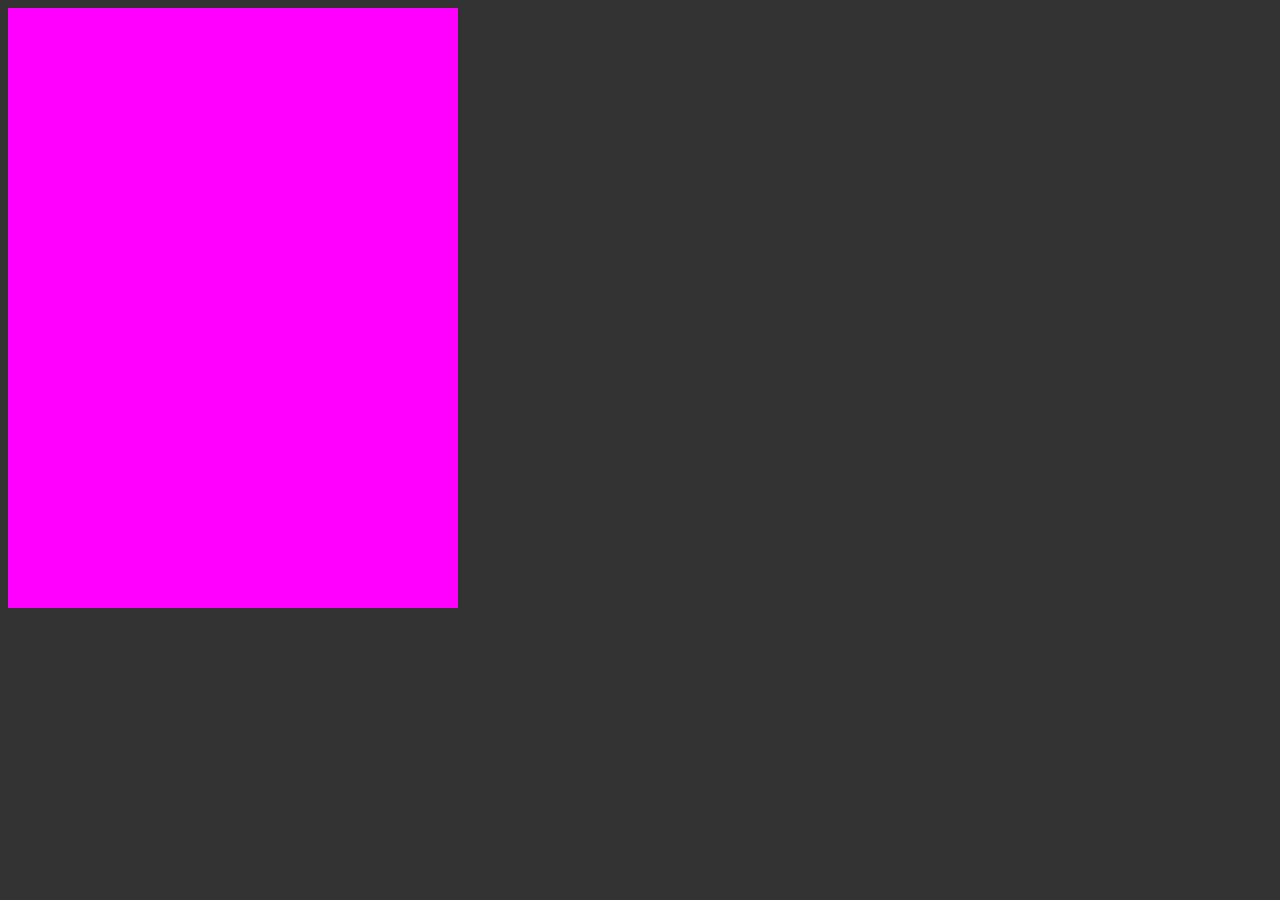
==== index.html @ df68eae0 "Added My" ====
<!DOCTYPE html>
<html>

<head>
	<link rel="stylesheet" type="text/css" href="style.css">
</head>

<body>
	
<ul id="faces">
	<li class="amy"></li>
	<li class="andrew"></li>
	<li></li>
	<li class="bianca"></li>
	<li></li>
	<li></li>
	<li class="gabe"></li>
	<li></li>
	<li></li>
	<li></li>
	<li></li>
	<li class="my"></li>
</ul>

</body>
</html>
---- style.css ----
/* stylesheet */

html, body {
	background:#333;
	color:#fff;
	font-family:sans-serif;
}

#faces {
	background:#f00;
	list-style-type:none;
	margin:0;
	padding:0;
	width:450px;
}
#faces li {
	float:left;
	width: 150px;
	height: 150px;
	background:#333;
	background:#f0f;
}

#faces .amy {
	background-image: url("images/amy.jpg");
	background-repeat: no-repeat;
	background-attachment: fixed;
}

#faces .andrew {
	background-image: url("images/andrew.jpg");
	background-repeat: no-repeat;
	background-attachment: fixed;
	background-position: 300 0;
}

#faces .bianca {
	background-image: url("images/bianca.jpg");
	background-repeat: no-repeat;
	background-attachment: fixed;
	background-position: 0 150;
}

#faces .gabe {
	background-image: url("images/gabe.jpg");
	background-repeat: no-repeat;
	background-attachment: fixed;
	background-position: 0 300;
}

#faces .my {
    background-image: url("images/myphan.jpg");
    background-repeat: no-repeat;
    background-attachment: fixed;
    background-position:0 300;
}
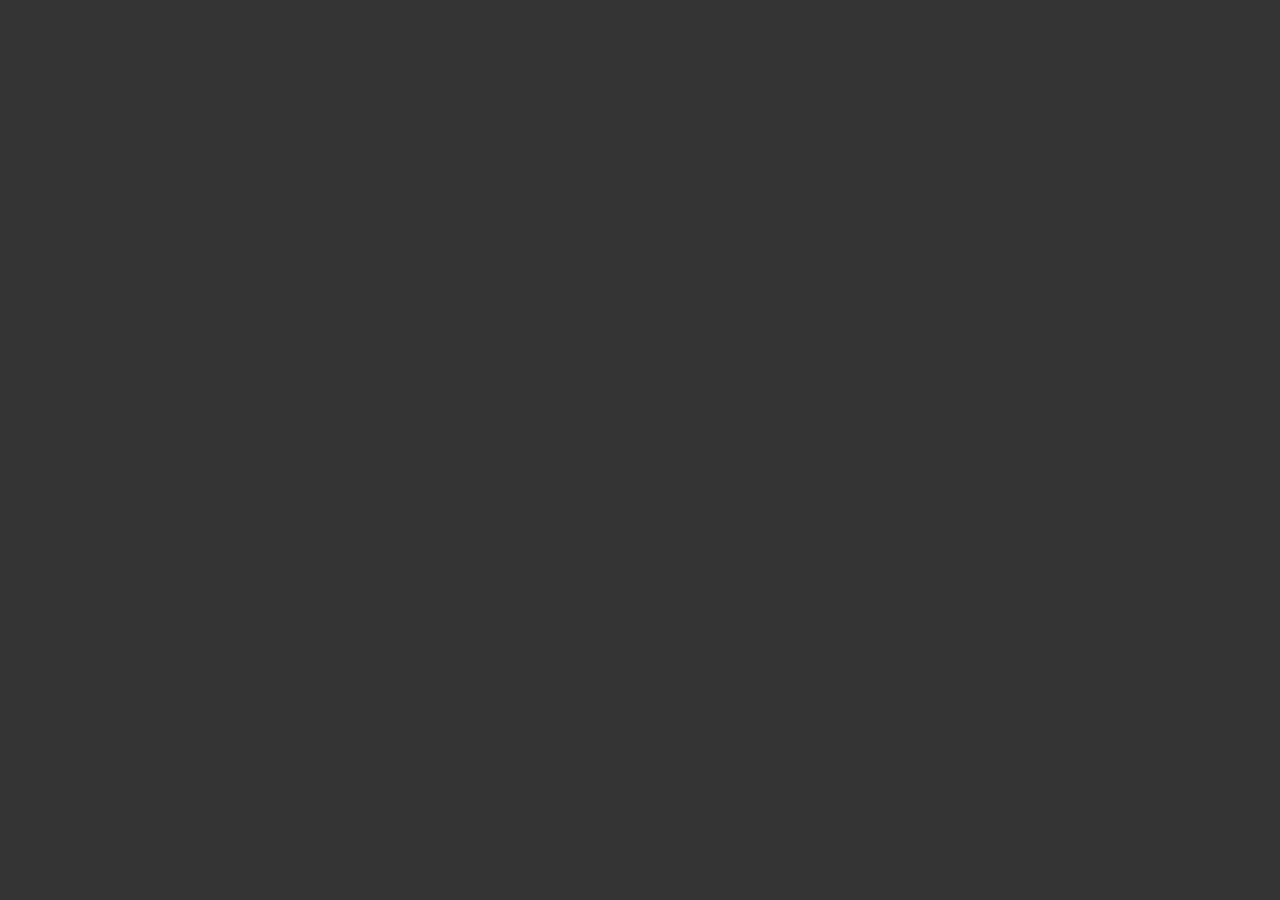
==== commit 2c4fc923: "added some fancy js" ====
--- a/index.html
+++ b/index.html
@@ -10,17 +10,67 @@
 <ul id="faces">
 	<li class="amy"></li>
 	<li class="andrew"></li>
-	<li></li>
+	<li class="angelisa"></li>
 	<li class="bianca"></li>
-	<li></li>
-	<li></li>
-	<li class="gabe"></li>
-	<li></li>
-	<li></li>
-	<li></li>
-	<li></li>
+	<li class="bradley"></li>
+	<li class="dwana"></li>
+	<li class="gabe"><a href="profiles/gabe/"></a></li>
+	<li class="jon"></li>
+	<li class="karina"></li>
+	<li class="kevin"></li>
+	<li class="koby"></li>
 	<li class="my"></li>
 </ul>
 
+<div id="p_amy" >
+
+</div>
+
+<div id="p_andrew" >
+
+</div>
+
+<div id="p_angelisa" >
+
+</div>
+
+<div id="p_bianca" >
+
+</div>
+
+<div id="p_bradley" >
+
+</div>
+
+<div id="p_dwana" >
+
+</div>
+
+<div id="p_gabe" >
+
+</div>
+
+<div id="p_jon" >
+
+</div>
+
+<div id="p_karina" >
+
+</div>
+
+<div id="p_kevin" >
+
+</div>
+
+<div id="p_koby" >
+
+</div>
+
+<div id="p_my" >
+
+</div>
+
+
+
 </body>
 </html>--- a/style.css
+++ b/style.css
@@ -7,7 +7,6 @@
 }
 
 #faces {
-	background:#f00;
 	list-style-type:none;
 	margin:0;
 	padding:0;
@@ -17,8 +16,13 @@
 	float:left;
 	width: 150px;
 	height: 150px;
-	background:#333;
-	background:#f0f;
+}
+#faces li a {
+	display:block;
+	width:80%;
+/* 	background:rgba(255,255,255,0.5); */
+	height:80%;
+	margin:10%;
 }
 
 #faces .amy {
@@ -34,6 +38,13 @@
 	background-position: 300 0;
 }
 
+#faces .angelisa {
+	background-image: url("images/angelisa.jpg");
+	background-repeat: no-repeat;
+	background-attachment: fixed;
+	background-position: 0 300;
+}
+
 #faces .bianca {
 	background-image: url("images/bianca.jpg");
 	background-repeat: no-repeat;
@@ -41,16 +52,59 @@
 	background-position: 0 150;
 }
 
+#faces .bradley {
+	background-image: url("images/bradley.jpg");
+	background-repeat: no-repeat;
+	background-attachment: fixed;
+	background-position: 0 300;
+}
+
+#faces .dwana {
+	background-image: url("images/dwana.jpg");
+	background-repeat: no-repeat;
+	background-attachment: fixed;
+	background-position: 0 300;
+}
+
 #faces .gabe {
 	background-image: url("images/gabe.jpg");
+	background-repeat: no-repeat;
+	background-attachment: fixed;
+	background-position: 0 300;	
+}
+
+#faces .jon {
+	background-image: url("images/jon.jpg");
+	background-repeat: no-repeat;
+	background-attachment: fixed;
+	background-position: 0 300;	
+}
+
+#faces .karina {
+	background-image: url("images/karina.jpg");
+	background-repeat: no-repeat;
+	background-attachment: fixed;
+	background-position: 0 300;
+}
+
+#faces .kevin {
+	background-image: url("images/kevin.jpg");
+	background-repeat: no-repeat;
+	background-attachment: fixed;
+	background-position: 0 300;
+}
+
+#faces .koby {
+	background-image: url("images/koby.jpg");
 	background-repeat: no-repeat;
 	background-attachment: fixed;
 	background-position: 0 300;
 }
 
 #faces .my {
-    background-image: url("images/myphan.jpg");
+    background-image: url("images/my.jpg");
     background-repeat: no-repeat;
     background-attachment: fixed;
     background-position:0 300;
 }
+
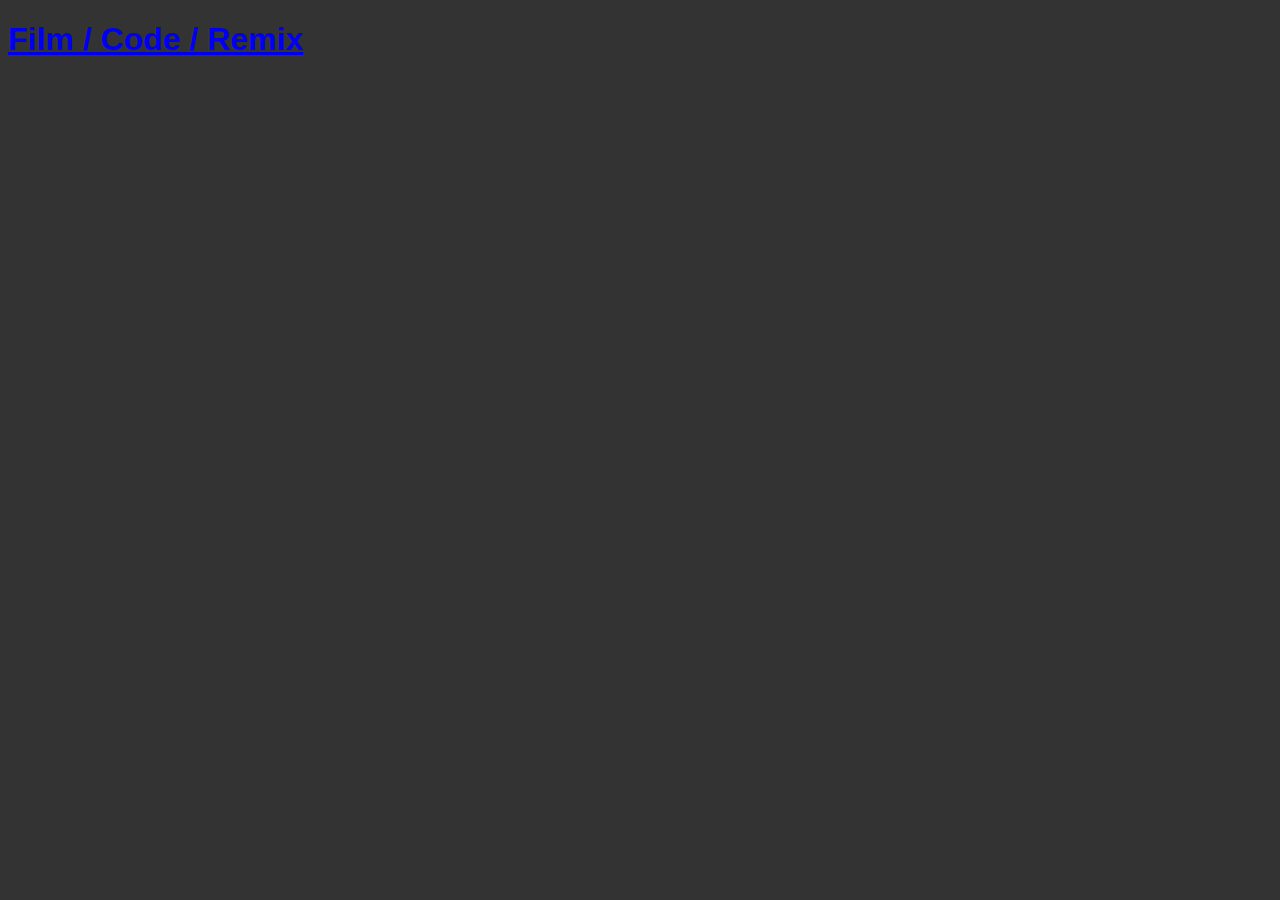
==== commit 4642022a: "Trivial" ====
--- a/index.html
+++ b/index.html
@@ -3,74 +3,19 @@
 
 <head>
 	<link rel="stylesheet" type="text/css" href="style.css">
+	<script src="js/jquery-1.9.1.min.js"></script>
+	<script src="js/script.js"></script>
 </head>
 
 <body>
-	
-<ul id="faces">
-	<li class="amy"></li>
-	<li class="andrew"></li>
-	<li class="angelisa"></li>
-	<li class="bianca"></li>
-	<li class="bradley"></li>
-	<li class="dwana"></li>
-	<li class="gabe"><a href="profiles/gabe/"></a></li>
-	<li class="jon"></li>
-	<li class="karina"></li>
-	<li class="kevin"></li>
-	<li class="koby"></li>
-	<li class="my"></li>
-</ul>
 
-<div id="p_amy" >
+<ul id="faces"></ul>
 
+<div id="content">
+	<h1 id="heading"><a href="#">Film / Code / Remix</a></h1>
+	<ul class="memberlist"></ul>
+	<div id="profile"></div>
 </div>
-
-<div id="p_andrew" >
-
-</div>
-
-<div id="p_angelisa" >
-
-</div>
-
-<div id="p_bianca" >
-
-</div>
-
-<div id="p_bradley" >
-
-</div>
-
-<div id="p_dwana" >
-
-</div>
-
-<div id="p_gabe" >
-
-</div>
-
-<div id="p_jon" >
-
-</div>
-
-<div id="p_karina" >
-
-</div>
-
-<div id="p_kevin" >
-
-</div>
-
-<div id="p_koby" >
-
-</div>
-
-<div id="p_my" >
-
-</div>
-
-
 
 </body>
 </html>